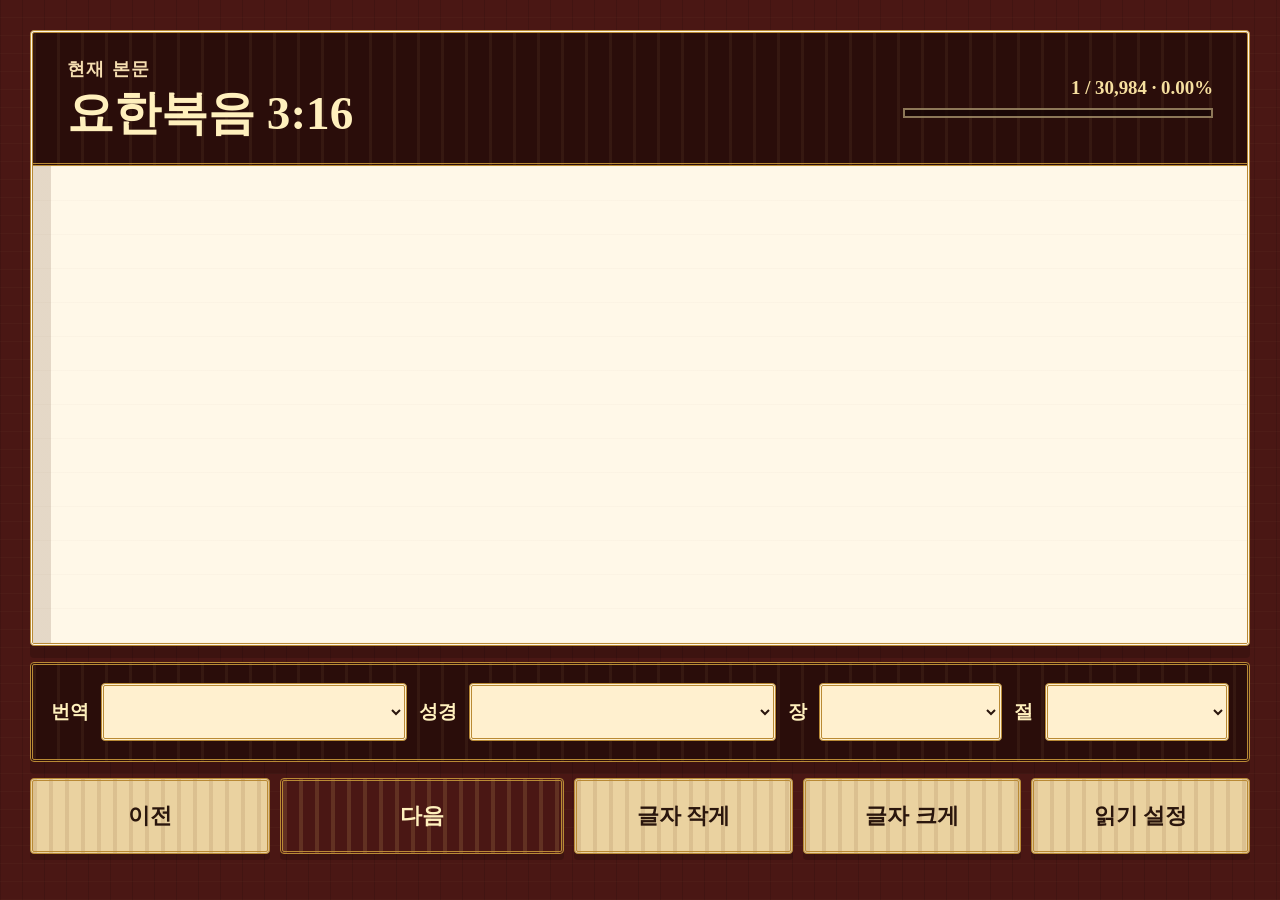
==== index.html @ 26e645bf "Initial Bible reader MVP" ====
<!doctype html>
<html lang="ko">
  <head>
    <meta charset="utf-8" />
    <meta name="viewport" content="width=device-width, initial-scale=1" />
    <title>성경 읽기</title>
    <link rel="stylesheet" href="./styles.css" />
  </head>
  <body data-theme="light" data-line-height="normal" data-text-width="comfortable" data-letter-spacing="normal">
    <main class="app-shell">
      <section class="reader-layout">
        <section class="reader-panel" aria-label="성경 본문">
          <div class="reference-row">
            <div>
              <p class="reference-kicker">현재 본문</p>
              <p class="reference" id="reference">요한복음 3:16</p>
            </div>
            <div class="progress-wrap" aria-label="읽기 진행률">
              <p class="progress" id="progress">1 / 30,984 · 0.00%</p>
              <div class="progress-track" aria-hidden="true">
                <span id="progress-bar"></span>
              </div>
            </div>
          </div>

          <article class="verse-window">
            <p class="verse-text" id="verse-text"></p>
          </article>
        </section>

        <section class="quick-jump panel-card" aria-label="성경 선택">
          <label for="translation-select">번역</label>
          <select id="translation-select"></select>

          <label for="book-select">성경</label>
          <select id="book-select"></select>

          <label for="chapter-select">장</label>
          <select id="chapter-select"></select>

          <label for="verse-select">절</label>
          <select id="verse-select"></select>
        </section>

        <section class="settings-panel panel-card" id="settings-panel" aria-label="읽기 설정" hidden>
          <label for="theme-select">화면</label>
          <select id="theme-select">
            <option value="light">밝은 화면</option>
            <option value="dark">어두운 화면</option>
            <option value="soft">부드러운 화면</option>
          </select>

          <label for="line-height-select">줄간격</label>
          <select id="line-height-select">
            <option value="normal">보통</option>
            <option value="wide">넓게</option>
            <option value="extra">아주 넓게</option>
          </select>

          <label for="text-width-select">본문 폭</label>
          <select id="text-width-select">
            <option value="comfortable">읽기 좋게</option>
            <option value="narrow">좁게</option>
            <option value="wide">넓게</option>
          </select>

          <label for="letter-spacing-select">자간</label>
          <select id="letter-spacing-select">
            <option value="normal">기본</option>
            <option value="wide">넓게</option>
          </select>

          <label for="speech-rate-select">읽기 속도</label>
          <select id="speech-rate-select">
            <option value="0.45">느리게</option>
            <option value="1" selected>보통</option>
            <option value="1.35">빠르게</option>
          </select>

          <div class="speech-actions">
            <button class="settings-action" id="speak-button" type="button">현재 절 읽기</button>
            <button class="settings-action" id="stop-speech-button" type="button">읽기 중지</button>
          </div>
          <p class="speech-status" id="speech-status" aria-live="polite">음성 준비됨</p>
        </section>

        <nav class="control-panel" aria-label="읽기 조작">
          <button class="control-button nav-button" id="prev-button" type="button">이전</button>
          <button class="control-button nav-button primary-action" id="next-button" type="button">다음</button>
          <button class="control-button" id="smaller-button" type="button">글자 작게</button>
          <button class="control-button" id="larger-button" type="button">글자 크게</button>
          <button class="control-button" id="settings-button" type="button" aria-expanded="false" aria-controls="settings-panel">읽기 설정</button>
        </nav>
      </section>
    </main>

    <script src="./bible-data.js"></script>
    <script src="./app.js"></script>
  </body>
</html>
---- styles.css ----
:root {
  --page: #efe4cf;
  --panel: #fff8e8;
  --panel-soft: #f4e5c7;
  --ink: #21160f;
  --muted: #6a5740;
  --leather: #4a1714;
  --leather-dark: #2a0d0a;
  --gold: #b98a35;
  --gold-light: #f2d58a;
  --line: #c7a76a;
  --focus: #ffe08a;
  --reader-scale: 1;
  --reader-size: calc(clamp(2.55rem, 7vw, 5.9rem) * var(--reader-scale));
  --reader-line-height: 1.55;
  --reader-max-width: 18ch;
  --reader-letter-spacing: 0;
}

* {
  box-sizing: border-box;
}

html {
  min-height: 100%;
  background: var(--leather-dark);
}

body {
  min-width: 320px;
  min-height: 100%;
  margin: 0;
  background:
    repeating-linear-gradient(0deg, rgba(255, 225, 160, 0.025) 0 1px, transparent 1px 18px),
    repeating-linear-gradient(90deg, rgba(0, 0, 0, 0.11) 0 1px, transparent 1px 22px),
    var(--leather);
  color: var(--ink);
  font-family: "Noto Serif KR", "Nanum Myeongjo", Batang, Georgia, serif;
}

button,
select {
  font: inherit;
}

.app-shell {
  min-height: 100vh;
  min-height: 100dvh;
  padding: clamp(12px, 2.4vw, 30px);
}

.reader-layout {
  display: grid;
  grid-template-rows: minmax(0, 1fr) auto auto auto;
  gap: 16px;
  max-width: 1360px;
  min-height: calc(100vh - clamp(24px, 4.8vw, 60px));
  min-height: calc(100dvh - clamp(24px, 4.8vw, 60px));
  margin: 0 auto;
}

.reader-panel,
.quick-jump,
.settings-panel {
  border: 3px double var(--gold);
  border-radius: 4px;
  box-shadow: 0 12px 0 rgba(0, 0, 0, 0.18);
}

.reader-panel {
  display: grid;
  grid-template-rows: auto minmax(0, 1fr);
  min-height: 0;
  overflow: hidden;
  background: var(--panel);
}

.reference-row {
  display: flex;
  align-items: center;
  justify-content: space-between;
  gap: 18px;
  padding: clamp(16px, 2vw, 24px) clamp(20px, 2.8vw, 34px);
  border-bottom: 3px double var(--gold);
  background:
    repeating-linear-gradient(90deg, rgba(255, 225, 150, 0.055) 0 3px, transparent 3px 24px),
    var(--leather-dark);
  color: var(--gold-light);
}

.reference-kicker {
  margin: 0 0 7px;
  color: #f5ddb0;
  font-size: clamp(0.96rem, 2.1vw, 1.1rem);
  font-weight: 900;
  letter-spacing: 0.08em;
}

.reference {
  margin: 0;
  color: #fff0bd;
  font-size: clamp(1.65rem, 4.2vw, 2.95rem);
  font-weight: 900;
  line-height: 1.08;
}

.progress-wrap {
  display: grid;
  gap: 9px;
  width: min(310px, 38vw);
  min-width: 170px;
}

.progress {
  margin: 0;
  color: #f6df9f;
  font-size: clamp(1rem, 2.4vw, 1.18rem);
  font-weight: 900;
  text-align: right;
  white-space: nowrap;
}

.progress-track {
  height: 10px;
  overflow: hidden;
  border: 2px solid rgba(255, 232, 170, 0.5);
  background: rgba(21, 6, 5, 0.74);
}

.progress-track span {
  display: block;
  width: 0;
  height: 100%;
  background:
    repeating-linear-gradient(90deg, var(--gold-light) 0 8px, transparent 8px 14px);
}

.verse-window {
  display: flex;
  align-items: center;
  min-height: 0;
  margin: 0;
  overflow: auto;
  background:
    linear-gradient(90deg, rgba(90, 49, 23, 0.16) 0 18px, transparent 18px),
    repeating-linear-gradient(0deg, rgba(106, 71, 36, 0.025) 0 1px, transparent 1px 34px),
    var(--panel);
}

.verse-text {
  width: min(100%, var(--reader-max-width));
  margin: 0 auto;
  padding: clamp(30px, 5.4vw, 82px);
  color: var(--ink);
  font-size: var(--reader-size);
  font-weight: 900;
  line-height: var(--reader-line-height);
  letter-spacing: var(--reader-letter-spacing);
  text-align: left;
  word-break: keep-all;
  overflow-wrap: anywhere;
}

.quick-jump,
.settings-panel {
  display: grid;
  grid-template-columns: auto minmax(150px, 1fr) auto minmax(170px, 1fr) auto minmax(90px, 0.6fr) auto minmax(90px, 0.6fr);
  align-items: center;
  gap: 12px;
  padding: clamp(12px, 2vw, 18px);
  background:
    repeating-linear-gradient(90deg, rgba(255, 225, 150, 0.055) 0 3px, transparent 3px 24px),
    var(--leather-dark);
  color: #fff0bd;
}

.settings-panel {
  grid-template-columns: auto minmax(130px, 1fr) auto minmax(130px, 1fr) auto minmax(130px, 1fr) auto minmax(130px, 1fr);
}

.settings-panel[hidden] {
  display: none;
}

.quick-jump label,
.settings-panel label {
  color: #fff0bd;
  font-size: clamp(1rem, 2.4vw, 1.18rem);
  font-weight: 900;
}

.control-panel {
  display: grid;
  grid-template-columns: 1.1fr 1.3fr repeat(3, minmax(0, 1fr));
  gap: 10px;
}

.control-button,
.settings-action {
  min-height: 68px;
  border: 3px double var(--gold);
  border-radius: 4px;
  background:
    repeating-linear-gradient(90deg, rgba(109, 67, 24, 0.12) 0 4px, transparent 4px 16px),
    #ead2a0;
  color: #2a160d;
  font-size: clamp(1.03rem, 2.4vw, 1.38rem);
  font-weight: 900;
  cursor: pointer;
  box-shadow: 0 6px 0 rgba(0, 0, 0, 0.18);
}

.nav-button {
  min-height: 76px;
}

.primary-action {
  background:
    repeating-linear-gradient(90deg, rgba(241, 207, 120, 0.14) 0 4px, transparent 4px 16px),
    var(--leather);
  color: #fff0bd;
}

.control-button:hover,
.settings-action:hover {
  border-color: var(--gold-light);
}

.control-button:focus-visible,
.settings-action:focus-visible,
select:focus-visible {
  outline: 5px solid var(--focus);
  outline-offset: 3px;
}

.speech-actions {
  display: grid;
  grid-template-columns: repeat(2, minmax(0, 1fr));
  gap: 10px;
  grid-column: span 3;
}

.settings-action {
  min-height: 58px;
  padding: 0 14px;
  font-size: clamp(1rem, 2.4vw, 1.18rem);
}

.settings-action:disabled {
  cursor: not-allowed;
  opacity: 0.55;
}

.speech-status {
  margin: 0;
  color: #f6df9f;
  font-size: clamp(1rem, 2.4vw, 1.18rem);
  font-weight: 800;
}

select {
  width: 100%;
  min-height: 58px;
  border: 3px double var(--gold);
  border-radius: 4px;
  background: #fff0cf;
  color: #2a160d;
  padding: 0 14px;
  font-size: clamp(1rem, 2.4vw, 1.18rem);
  font-weight: 900;
}

body[data-theme="dark"] {
  --page: #180d0a;
  --panel: #231711;
  --panel-soft: #35241a;
  --ink: #fff0cf;
  --muted: #d8c096;
  --gold: #bd8f37;
  --gold-light: #f7d987;
  --line: #8c6b34;
}

body[data-theme="soft"] {
  --page: #eadcc3;
  --panel: #fff8e7;
  --panel-soft: #f1dfbb;
  --ink: #241a12;
  --muted: #6f604d;
  --gold: #b98a35;
  --gold-light: #f5dea0;
  --line: #c7a76a;
}

body[data-theme="dark"] .verse-window {
  background:
    linear-gradient(90deg, rgba(0, 0, 0, 0.26) 0 18px, transparent 18px),
    #231711;
}

body[data-theme="dark"] select {
  background: #22140f;
  color: #fff0cf;
}

body[data-line-height="wide"] {
  --reader-line-height: 1.75;
}

body[data-line-height="extra"] {
  --reader-line-height: 1.95;
}

body[data-text-width="narrow"] {
  --reader-max-width: 14ch;
}

body[data-text-width="wide"] {
  --reader-max-width: 24ch;
}

body[data-letter-spacing="wide"] {
  --reader-letter-spacing: 0.045em;
}

@media (max-width: 900px) {
  .control-panel {
    grid-template-columns: repeat(3, minmax(0, 1fr));
  }

  .quick-jump,
  .settings-panel {
    grid-template-columns: auto minmax(0, 1fr) auto minmax(0, 1fr);
  }
}

@media (max-width: 560px) {
  .reference-row {
    display: grid;
  }

  .progress-wrap {
    width: 100%;
  }

  .progress {
    text-align: left;
  }

  .control-panel {
    grid-template-columns: repeat(2, minmax(0, 1fr));
  }

  .quick-jump,
  .settings-panel {
    grid-template-columns: 1fr;
  }

  .speech-actions {
    grid-column: auto;
  }
}
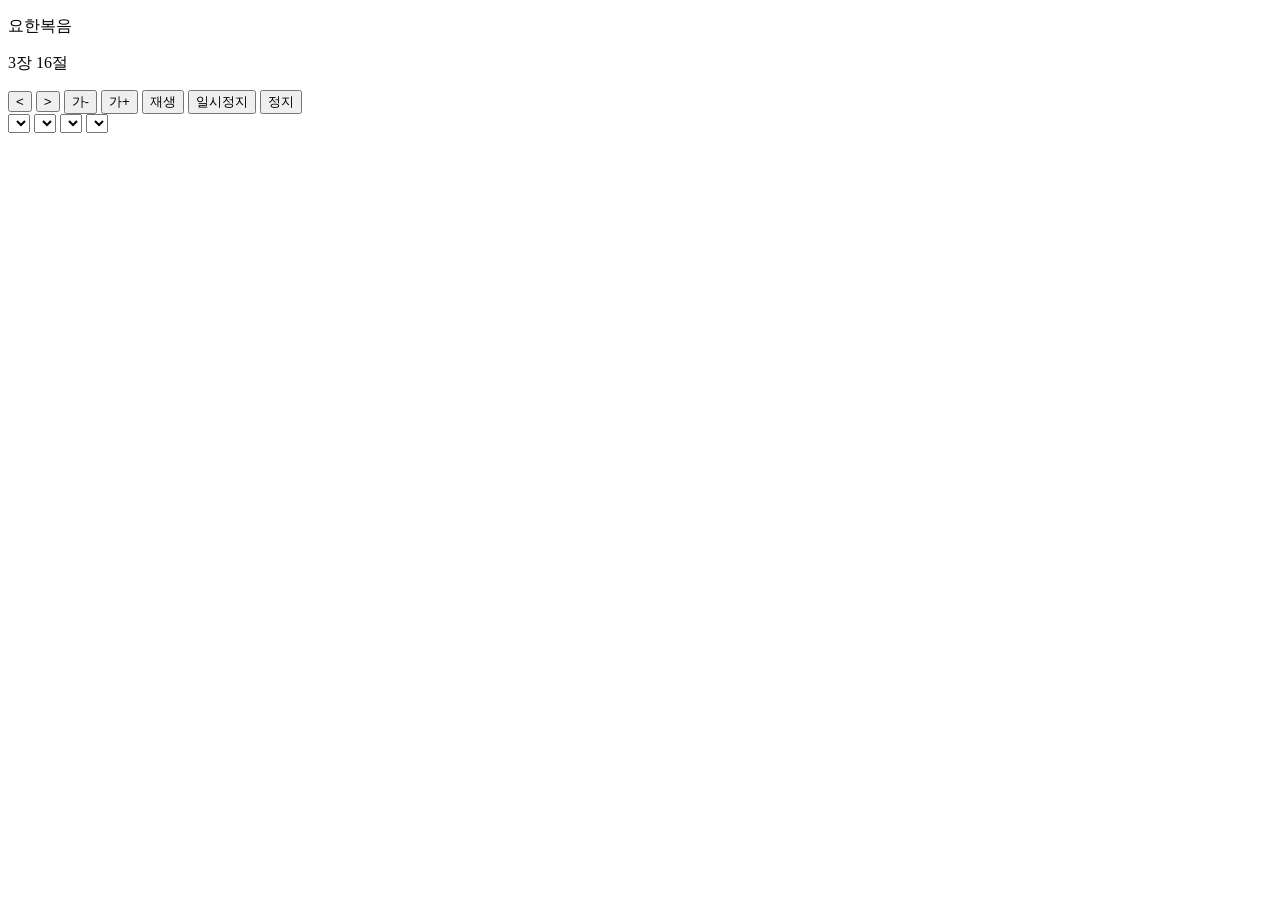
==== commit d0c0bf90: "Simplify reader MVP" ====
--- a/index.html
+++ b/index.html
@@ -6,91 +6,36 @@
     <title>성경 읽기</title>
     <link rel="stylesheet" href="./styles.css" />
   </head>
-  <body data-theme="light" data-line-height="normal" data-text-width="comfortable" data-letter-spacing="normal">
-    <main class="app-shell">
-      <section class="reader-layout">
-        <section class="reader-panel" aria-label="성경 본문">
-          <div class="reference-row">
-            <div>
-              <p class="reference-kicker">현재 본문</p>
-              <p class="reference" id="reference">요한복음 3:16</p>
-            </div>
-            <div class="progress-wrap" aria-label="읽기 진행률">
-              <p class="progress" id="progress">1 / 30,984 · 0.00%</p>
-              <div class="progress-track" aria-hidden="true">
-                <span id="progress-bar"></span>
-              </div>
-            </div>
+  <body>
+    <main class="reader-layout">
+      <section class="reader-panel" aria-label="성경 본문">
+        <header>
+          <div>
+            <p class="book-name" id="book-name">요한복음</p>
+            <p class="reference" id="reference">3장 16절</p>
           </div>
+        </header>
 
-          <article class="verse-window">
-            <p class="verse-text" id="verse-text"></p>
-          </article>
-        </section>
+        <article class="verse-window">
+          <p class="verse-text" id="verse-text"></p>
+        </article>
+      </section>
 
-        <section class="quick-jump panel-card" aria-label="성경 선택">
-          <label for="translation-select">번역</label>
-          <select id="translation-select"></select>
+      <nav class="read-controls" aria-label="읽기 조작">
+        <button id="prev-button" type="button" aria-label="이전">&lt;</button>
+        <button id="next-button" type="button" aria-label="다음">&gt;</button>
+        <button id="smaller-button" type="button" aria-label="글자 작게">가-</button>
+        <button id="larger-button" type="button" aria-label="글자 크게">가+</button>
+        <button id="play-button" type="button" aria-label="음성 재생">재생</button>
+        <button id="pause-button" type="button" aria-label="음성 일시정지">일시정지</button>
+        <button id="stop-button" type="button" aria-label="음성 정지">정지</button>
+      </nav>
 
-          <label for="book-select">성경</label>
-          <select id="book-select"></select>
-
-          <label for="chapter-select">장</label>
-          <select id="chapter-select"></select>
-
-          <label for="verse-select">절</label>
-          <select id="verse-select"></select>
-        </section>
-
-        <section class="settings-panel panel-card" id="settings-panel" aria-label="읽기 설정" hidden>
-          <label for="theme-select">화면</label>
-          <select id="theme-select">
-            <option value="light">밝은 화면</option>
-            <option value="dark">어두운 화면</option>
-            <option value="soft">부드러운 화면</option>
-          </select>
-
-          <label for="line-height-select">줄간격</label>
-          <select id="line-height-select">
-            <option value="normal">보통</option>
-            <option value="wide">넓게</option>
-            <option value="extra">아주 넓게</option>
-          </select>
-
-          <label for="text-width-select">본문 폭</label>
-          <select id="text-width-select">
-            <option value="comfortable">읽기 좋게</option>
-            <option value="narrow">좁게</option>
-            <option value="wide">넓게</option>
-          </select>
-
-          <label for="letter-spacing-select">자간</label>
-          <select id="letter-spacing-select">
-            <option value="normal">기본</option>
-            <option value="wide">넓게</option>
-          </select>
-
-          <label for="speech-rate-select">읽기 속도</label>
-          <select id="speech-rate-select">
-            <option value="0.45">느리게</option>
-            <option value="1" selected>보통</option>
-            <option value="1.35">빠르게</option>
-          </select>
-
-          <div class="speech-actions">
-            <button class="settings-action" id="speak-button" type="button">현재 절 읽기</button>
-            <button class="settings-action" id="stop-speech-button" type="button">읽기 중지</button>
-          </div>
-          <p class="speech-status" id="speech-status" aria-live="polite">음성 준비됨</p>
-        </section>
-
-        <nav class="control-panel" aria-label="읽기 조작">
-          <button class="control-button nav-button" id="prev-button" type="button">이전</button>
-          <button class="control-button nav-button primary-action" id="next-button" type="button">다음</button>
-          <button class="control-button" id="smaller-button" type="button">글자 작게</button>
-          <button class="control-button" id="larger-button" type="button">글자 크게</button>
-          <button class="control-button" id="settings-button" type="button" aria-expanded="false" aria-controls="settings-panel">읽기 설정</button>
-        </nav>
+      <section class="passage-picker" aria-label="본문 이동">
+        <select id="translation-select"></select>
+        <select id="book-select"></select>
+        <select id="chapter-select"></select>
+        <select id="verse-select"></select>
       </section>
     </main>
 
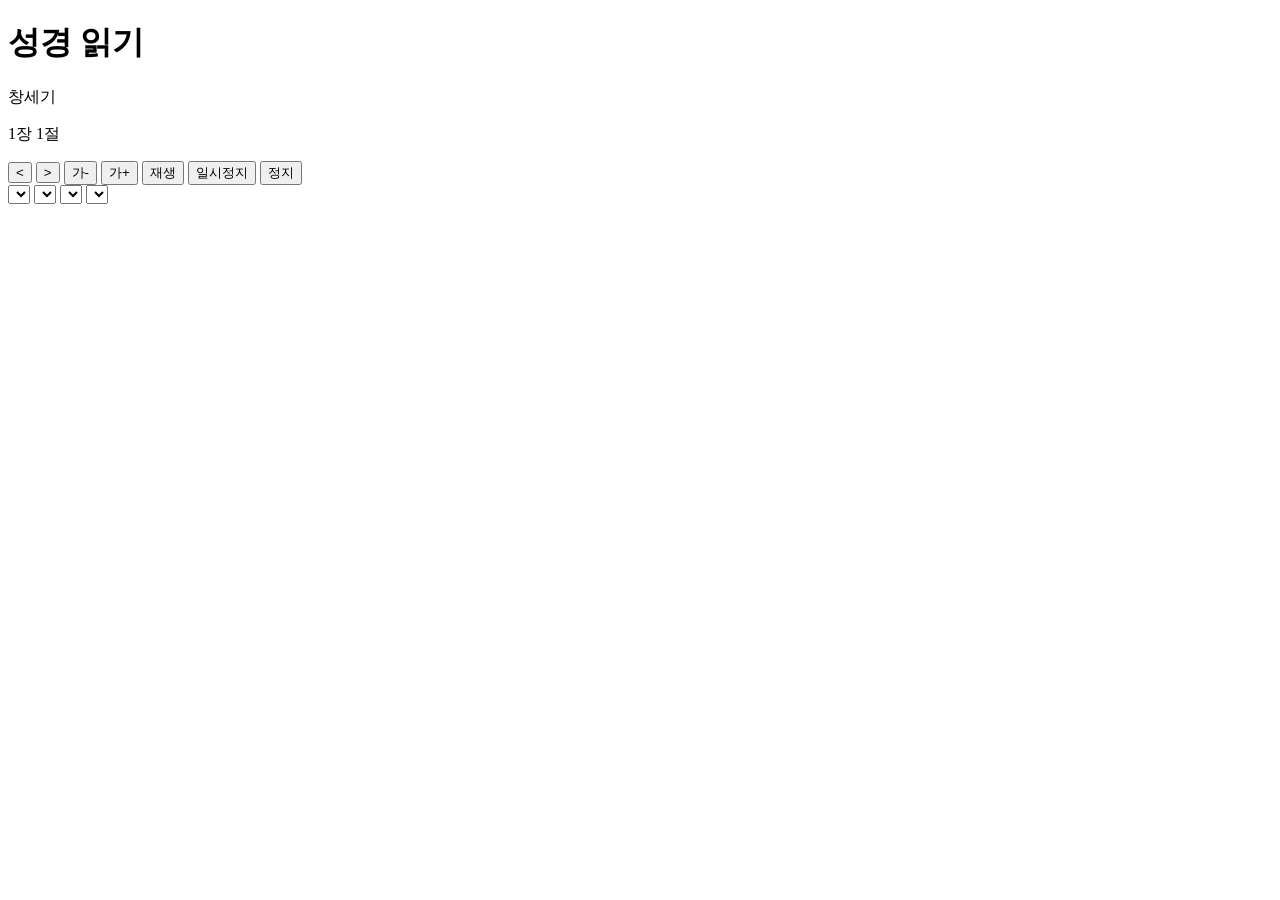
==== commit dd30050f: "Improve Bible reader data and speech controls" ====
--- a/index.html
+++ b/index.html
@@ -7,21 +7,23 @@
     <link rel="stylesheet" href="./styles.css" />
   </head>
   <body>
-    <main class="reader-layout">
+    <main class="reader-layout" aria-labelledby="app-title">
+      <h1 id="app-title">성경 읽기</h1>
+
       <section class="reader-panel" aria-label="성경 본문">
         <header>
           <div>
-            <p class="book-name" id="book-name">요한복음</p>
-            <p class="reference" id="reference">3장 16절</p>
+            <p class="book-name" id="book-name">창세기</p>
+            <p class="reference" id="reference">1장 1절</p>
           </div>
         </header>
 
-        <article class="verse-window">
+        <article class="verse-window" id="passage-region" aria-live="polite" aria-atomic="true" lang="ko">
           <p class="verse-text" id="verse-text"></p>
         </article>
       </section>
 
-      <nav class="read-controls" aria-label="읽기 조작">
+      <section class="read-controls" aria-label="읽기 조작">
         <button id="prev-button" type="button" aria-label="이전">&lt;</button>
         <button id="next-button" type="button" aria-label="다음">&gt;</button>
         <button id="smaller-button" type="button" aria-label="글자 작게">가-</button>
@@ -29,13 +31,13 @@
         <button id="play-button" type="button" aria-label="음성 재생">재생</button>
         <button id="pause-button" type="button" aria-label="음성 일시정지">일시정지</button>
         <button id="stop-button" type="button" aria-label="음성 정지">정지</button>
-      </nav>
+      </section>
 
       <section class="passage-picker" aria-label="본문 이동">
-        <select id="translation-select"></select>
-        <select id="book-select"></select>
-        <select id="chapter-select"></select>
-        <select id="verse-select"></select>
+        <select id="version-select" aria-label="성경본 선택"></select>
+        <select id="book-select" aria-label="책 선택"></select>
+        <select id="chapter-select" aria-label="장 선택"></select>
+        <select id="verse-select" aria-label="절 선택"></select>
       </section>
     </main>
 
